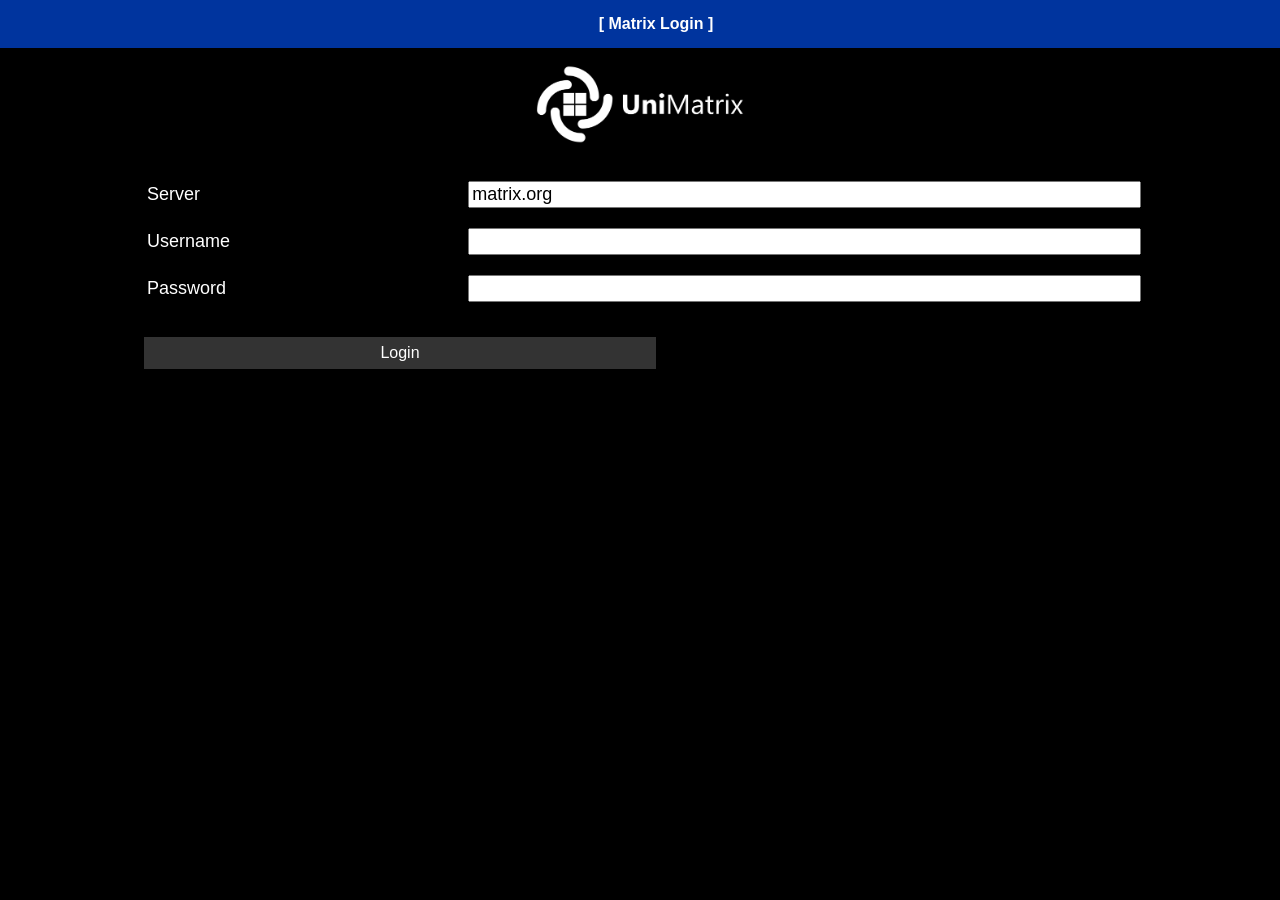
==== UniMatrix/index.html @ 69e72289 "add the ability to send messages" ====
﻿<!DOCTYPE html>
<html>
<head>
    <meta charset="utf-8" />
    <title>UniMatrix</title>
    <link href="css/default.css" rel="stylesheet" />
</head>
<body>
    <div id="header">
        <div id="header_mainbutton"><img src="images/menu.png" onclick="toggleSidemenu()" /></div>
        <div id="header_text"></div>
    </div>
    <div id="sidemenu">
        <!--<div id="newchat" class="menuitem"><img src="images/new.png" />New</div>-->
        <div id="settings" class="menuitem" onclick="openSettings()"><img src="images/settings.png" />Settings</div>
        <!--<div id="about" class="menuitem"><img src="images/help.png" />About</div>-->
        <div id="logout" class="menuitem" onclick="logoutUser()"><img src="images/logout.png" />Logout</div>
        <div id="version"></div>
    </div>
    <div id="channellist"></div>
    <div id="room">
        <div id="roomcontent"></div>
        <div id="roominput"></div>
    </div>
    <div id="settingsmenu"></div>
    <div id="loginmenu">
        <div id="login_logo"><img src="images/unimatrix_banner.png" /></div>
        <div id="input_customserver">
            <table id="logintable">
                <tr>
                    <td><span class="login_label">Server</span></td>
                    <td><input type="text" id="login_server" class="login_input" name="login_server" size="15" value="matrix.org" /></td>
                </tr>
                <tr>
                    <td><span class="login_label">Username</span></td>
                    <td><input type="text" id="login_username" class="login_input" name="login_username" size="15" /></td>
                </tr>
                <tr>
                    <td><span class="login_label">Password</span></td>
                    <td><input type="password" id="login_password" class="login_input" name="login_password" size="15" /></td>
                </tr>
            </table>
            <div id="login_button" class="wbutton" onclick="checkLogindata()">Login</div>
            <div id="login_notification"></div>
        </div>
        <div id="loginmisc"></div>
    </div>
    <div id="activityicon"></div>
    <script src="js/jquery-3.7.1.min.js"></script>
    <script src="js/main.js"></script>
</body>
</html>
---- UniMatrix/css/default.css ----
﻿body {
    /* Uncomment this to enable scrolling and zooming
  touch-action: manipulation;
  */
    background-color: black;
    color: white;
    font-family: Segoe, 'Segoe-UI', Arial, Helvetica, sans-serif;
}

#header {
    position: fixed;
    top: 0px; 
    left: 0px;
    width: 100%;
    height: 3em;
    line-height: 3em;
    font-size: 1em;
    background-color: Highlight;
    font-weight: bold;
    text-align: center;
}

#header_mainbutton {
    margin-left: 1em;
    height: 1em;
    width: 1em;
    float: left;
}

#header_mainbutton:hover {
    cursor: pointer;
}

#header_mainbutton img {
    height: 1em;
    width: 1em;
}

#header_text {
}

#sidemenu {
    position:fixed;
    top: 3em;
    bottom: 0px;
    left: 0px;
    width: 15em;
    z-index: 100;
    background-color: #222;
    display: none;
    border-right: 1px solid #444;
}

.menuitem {
    height: 2em;
    width: 100%;
    line-height: 2em;
    padding-top: 1em;
    padding-bottom: 1em;
}

.menuitem:hover {
    background-color: #333;
    cursor: pointer;
}

.menuitem img {
    height: 1.6em;
    margin-top: 0.2em;
    margin-left: 1em;
    margin-right: 1em;
    float: left;
}

#version {
    position: absolute;
    bottom: 0px;
    left: 0px;
    width: 100%;
    height: 2em;
    line-height: 2em;
}

#channellist {
    position:fixed;
    top: 4em;
    bottom: 0px;
    left: 0px;
    right: 0px;
    z-index:10;
}

.channel {
    padding: 1em;
    background-color: #222;
    margin-bottom: 1em;
    margin-left: 1em;
    border-radius: 0.5em;
    margin-right: 1em;
}

.channel:hover {
    background-color: #333;
    cursor: pointer;
}

#room {
    position: fixed;
    top: 4em;
    bottom: 0px;
    left: 0px;
    right: 0px;
    z-index: 20;
    background-color: black;
    display: none;
}

#roomcontent {
    position: absolute;
    top: 0px;
    left: 0px;
    right: 0px;
    bottom: 3em;
    overflow-y: scroll;
    overflow-x: hidden;
}

#roominput {
    position: absolute;
    left: 0px;
    right: 0px;
    bottom: 0px;
    background-color: #444;
}

#messageinput {
    position: absolute;
    left: 40px;
    top: 0.5em;
    bottom: 0.5em;
    right: 4em;
}

#messagebutton {
    width: 2em;
    height: 2em;
    padding: 0.5em;
    float: right;
    background-color: Highlight;
    opacity: 0.8;
}

#messagebutton:hover {
    opacity: 1.0;
    cursor: pointer;
}

#messagebutton img {
    width: 100%;
    height: 100%;
}

.message {
    padding: 1em;
    background-color: #222;
    margin-bottom: 1em;
    margin-left: 1em;
    border-radius: 0.5em;
    margin-right: 1em;
}

.message:hover {
    background-color: #222;
}

.timestamp {
    margin-top: 1em;
    font-size: 0.7em;
    text-align: right;
}

#settingsmenu {
    position: fixed;
    top: 4em;
    bottom: 0px;
    left: 0px;
    right: 0px;
    z-index: 110;
    background-color: black;
    display: none;
}

.settingitem {
    padding: 1em;
    background-color: #222;
    margin-bottom: 1em;
    margin-left: 1em;
    border-radius: 0.5em;
    margin-right: 1em;
}

#activityicon {
    position: fixed;
    left:10px;
    bottom: 10px;
    height: 20px;
    width: 20px;
    z-index: 400;
}

#activityicon img {
    height: 100%;
    width: 100%;
}

#loginmenu {
    position: fixed;
    top: 4em;
    bottom: 0px;
    left: 0px;
    right: 0px;
    z-index: 300;
    background-color: black;
    display: none;
}

#login_logo {
    height: 5em;
    width: 100%;
    text-align: center;
}

#login_logo img {
    height: 100%;
}

.loginitem {
    padding: 1em;
    background-color: #222;
    margin-bottom: 1em;
    margin-left: 1em;
    border-radius: 0.5em;
    margin-right: 1em;
    text-align: center;
}

.loginitem:hover {
    background-color: #333;
    cursor: pointer;
}

/* LOGIN FORM start */

#input_customserver {
    margin-top: 1em;
    margin-left: 10%;
    width: 80%;
    font-size: 18px;
}

#logintable {
    border-spacing: 1em;
    width: 100%;
}

.login_label {
    font-size: 18px;
    line-height: 18px;
}

.login_input {
    font-size: 18px;
    line-height: 18px;
    width: 100%;
}

.wbutton {
    width: 50%;
    height: 2em;
    margin-top: 1em;
    margin-right: 1em;
    margin-left: 1em;
    margin-bottom: 1em;
    font-size: 16px;
    line-height: 2em;
    text-align: center;
    background-color: #333;
    cursor: pointer;
}

#login_notification {
    margin-top: 2em;
    margin-left: 1em;
    width: 90%;
    color: red;
}

.wbutton:hover {
    background-color: #555;
}

/* LOGIN FORM end */
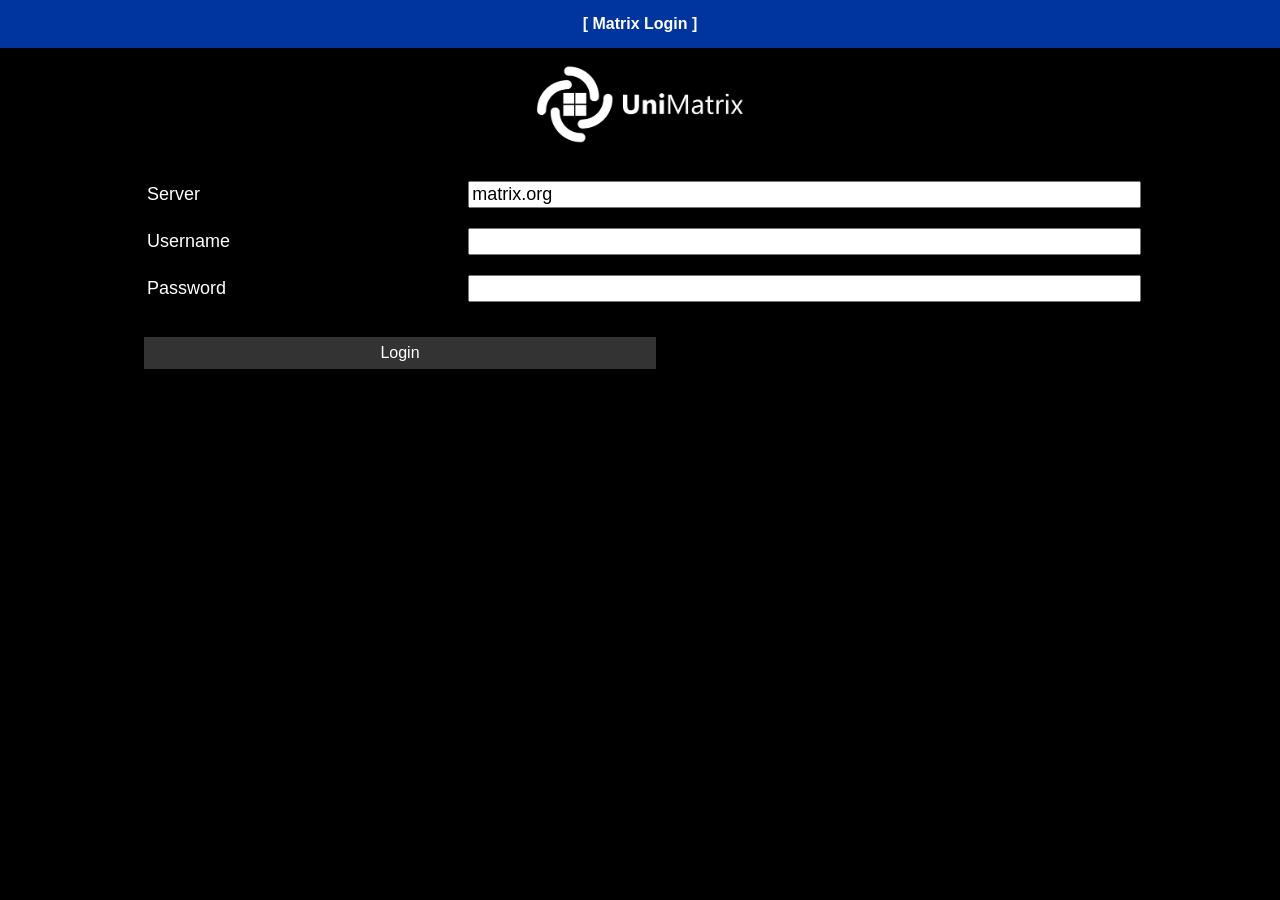
==== commit 79960faf: "add support for room avatars" ====
--- a/UniMatrix/index.html
+++ b/UniMatrix/index.html
@@ -4,15 +4,28 @@
     <meta charset="utf-8" />
     <title>UniMatrix</title>
     <link href="css/default.css" rel="stylesheet" />
+
+    <link rel="icon" type="image/png" href="favicons/favicon-96x96.png" sizes="96x96" />
+    <link rel="icon" type="image/svg+xml" href="favicons/favicon.svg" />
+    <link rel="shortcut icon" href="favicons/favicon.ico" />
+    <link rel="apple-touch-icon" sizes="180x180" href="favicons/apple-touch-icon.png" />
+    <meta name="apple-mobile-web-app-title" content="UniMatrix" />
+    <link rel="manifest" href="favicons/site.webmanifest" />
+    <meta name="apple-mobile-web-app-capable" content="yes">
+    <meta name="mobile-web-app-capable" content="yes">
+    <meta name="viewport" content="width=device-width, initial-scale=1.0, maximum-scale=1.0, user-scalable=no">
+    <meta name="apple-mobile-web-app-status-bar-style" content="black-translucent">
 </head>
 <body>
     <div id="header">
         <div id="header_mainbutton"><img src="images/menu.png" onclick="toggleSidemenu()" /></div>
+        <div id="header_avatar"></div>
         <div id="header_text"></div>
     </div>
     <div id="sidemenu">
-        <!--<div id="newchat" class="menuitem"><img src="images/new.png" />New</div>-->
+        <div id="newchat" class="menuitem" onclick="openCreateRoomDialog()"><img src="images/new.png" />Create room</div>
         <div id="settings" class="menuitem" onclick="openSettings()"><img src="images/settings.png" />Settings</div>
+        <!--<div id="sync" class="menuitem" onclick="syncClient()"><img src="images/sync.png" />Sync now</div>-->
         <!--<div id="about" class="menuitem"><img src="images/help.png" />About</div>-->
         <div id="logout" class="menuitem" onclick="logoutUser()"><img src="images/logout.png" />Logout</div>
         <div id="version"></div>
@@ -22,6 +35,7 @@
         <div id="roomcontent"></div>
         <div id="roominput"></div>
     </div>
+    <div id="createRoomDialog"></div>
     <div id="settingsmenu"></div>
     <div id="loginmenu">
         <div id="login_logo"><img src="images/unimatrix_banner.png" /></div>
@@ -45,7 +59,8 @@
         </div>
         <div id="loginmisc"></div>
     </div>
-    <div id="activityicon"></div>
+    <div id="activityicon"><img src="images/activity_on.gif" /></div>
+    <div id="syncled"></div>
     <script src="js/jquery-3.7.1.min.js"></script>
     <script src="js/main.js"></script>
 </body>
--- a/UniMatrix/css/default.css
+++ b/UniMatrix/css/default.css
@@ -1,4 +1,9 @@
-﻿body {
+﻿@font-face {
+    font-family: mySegoeEmoji;
+    src: url("css/seguiemj-1.45-3d.ttf");
+}
+
+body {
     /* Uncomment this to enable scrolling and zooming
   touch-action: manipulation;
   */
@@ -13,7 +18,6 @@
     left: 0px;
     width: 100%;
     height: 3em;
-    line-height: 3em;
     font-size: 1em;
     background-color: Highlight;
     font-weight: bold;
@@ -21,7 +25,7 @@
 }
 
 #header_mainbutton {
-    margin-left: 1em;
+    padding: 1em;
     height: 1em;
     width: 1em;
     float: left;
@@ -37,6 +41,20 @@
 }
 
 #header_text {
+    line-height: 3em;
+    margin-left: 3em;
+    margin-right: 3em;
+}
+
+#header_avatar {
+    height: 3em;
+    width: 3em;
+    float: right;
+}
+
+#header_avatar img {
+    height: 100%;
+    width: 100%;
 }
 
 #sidemenu {
@@ -82,12 +100,14 @@
 }
 
 #channellist {
-    position:fixed;
-    top: 4em;
-    bottom: 0px;
-    left: 0px;
-    right: 0px;
-    z-index:10;
+    position: fixed;
+    top: 4em;
+    bottom: 0px;
+    left: 0px;
+    right: 0px;
+    overflow-x: hidden;
+    overflow-y: scroll;
+    z-index: 10;
 }
 
 .channel {
@@ -211,6 +231,16 @@
 #activityicon img {
     height: 100%;
     width: 100%;
+    display: none;
+}
+
+#syncled {
+    position: fixed;
+    left: 0px;
+    bottom: 0px;
+    width: 0.5em;
+    height: 0.5em;
+    z-index: 400;
 }
 
 #loginmenu {
@@ -299,4 +329,22 @@
     background-color: #555;
 }
 
-/* LOGIN FORM end */+/* LOGIN FORM end */
+
+#createRoomDialog {
+    position: fixed;
+    top: 4em;
+    bottom: 0px;
+    left: 0px;
+    right: 0px;
+    z-index: 290;
+    background-color: black;
+    display: none;
+}
+
+#createroom_notification {
+    margin-top: 2em;
+    margin-left: 1em;
+    width: 90%;
+    color: red;
+}
